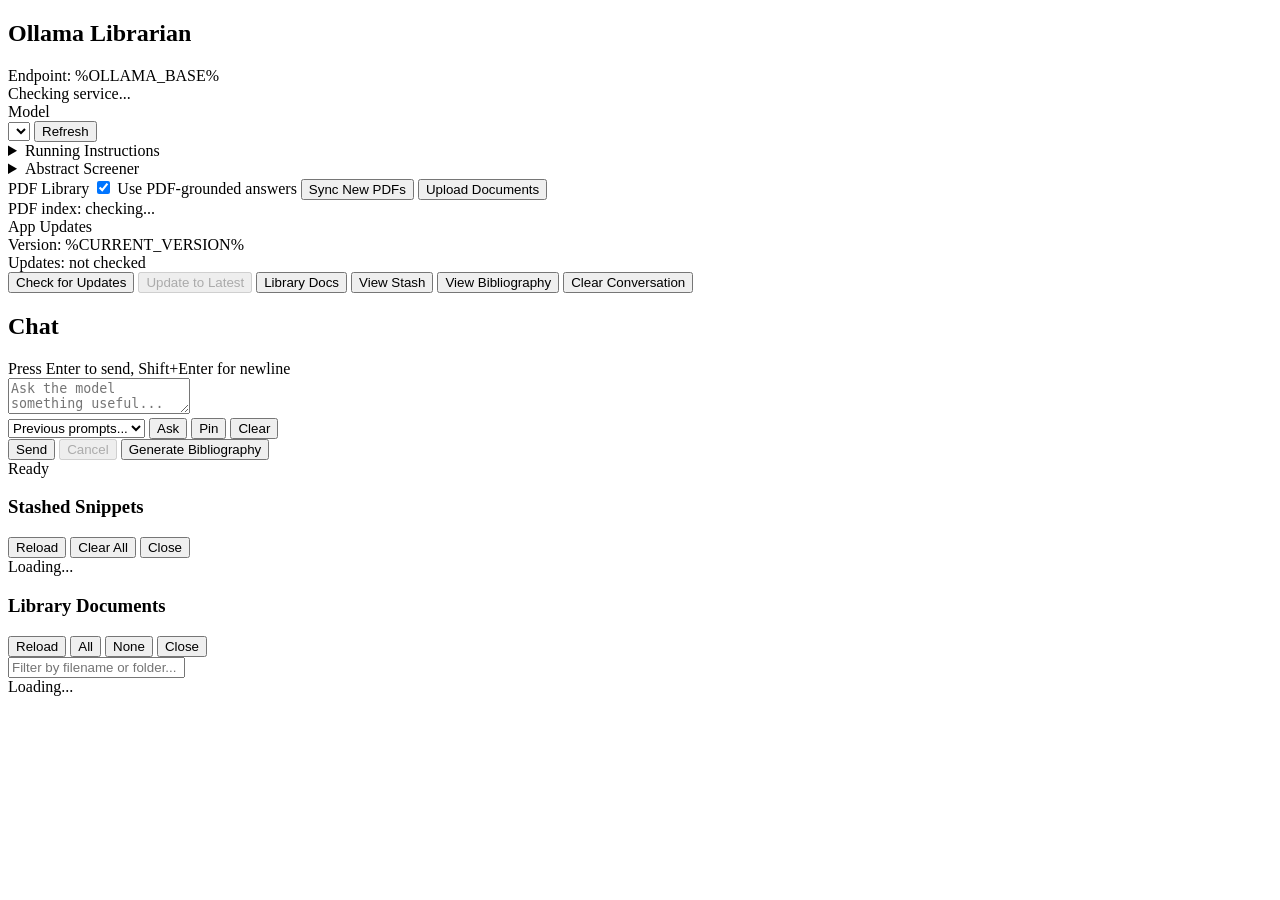
==== src/ollama_librarian/templates/index.html @ 9abc4f09 "Stabilize PDF asks, remove deep-study surface, and handoff for Mac QA - make PDF answer timeout conf" ====
<!doctype html>
<html lang="en">
  <head>
    <meta charset="utf-8" />
    <meta name="viewport" content="width=device-width, initial-scale=1" />
    <title>Ollama Librarian</title>
    <link
      rel="stylesheet"
      href="/assets/katex/katex.min.css?v=%ASSET_CACHE_BUSTER%"
    />
    <link rel="stylesheet" href="/assets/app.css?v=%ASSET_CACHE_BUSTER%" />
    <script
      defer
      src="/assets/katex/katex.min.js?v=%ASSET_CACHE_BUSTER%"
    ></script>
    <script
      defer
      src="/assets/katex/contrib/auto-render.min.js?v=%ASSET_CACHE_BUSTER%"
    ></script>
    <meta name="ollama-api-key-required" content="%API_KEY_REQUIRED%" />
    <meta name="ollama-max-upload-bytes" content="%MAX_UPLOAD_BYTES%" />
    <script defer src="/assets/app.js?v=%ASSET_CACHE_BUSTER%"></script>
  </head>
  <body>
    <main class="shell">
      <aside class="panel sidebar">
        <h1 class="title">Ollama Librarian</h1>
        <div class="meta">Endpoint: %OLLAMA_BASE%</div>
        <div id="status" class="status">
          <span id="statusDot" class="dot"></span>
          <span id="statusText">Checking service...</span>
        </div>

        <label for="model">Model</label>
        <div class="model-row">
          <select id="model"></select>
          <button id="refresh" class="btn-soft btn-mini" type="button">
            Refresh
          </button>
        </div>

        <details class="sidebar-accordion" id="instructionsAccordion">
          <summary>Running Instructions</summary>
          <div class="accordion-content">
            <textarea
              id="instructions"
              placeholder="Example: Be concise. Use bullet points. Ask clarifying questions if uncertain."
            ></textarea>
            <button id="saveInstructions" class="btn-soft" type="button">
              Save Instructions
            </button>
          </div>
        </details>

        <details class="sidebar-accordion" id="abstractAccordion">
          <summary>Abstract Screener</summary>
          <div class="accordion-content abstract-eval">
            <div class="tiny">
              Describe what would make a paper relevant, then paste its
              abstract.
            </div>
            <textarea
              id="abstractNeed"
              class="abstract-input"
              placeholder="Example: I need papers with randomized controlled design for adults with hypertension, published after 2018."
            ></textarea>
            <textarea
              id="abstractText"
              class="abstract-input"
              placeholder="Paste abstract text here..."
            ></textarea>
            <div class="abstract-actions">
              <button id="evaluateAbstract" class="btn-soft" type="button">
                Evaluate Abstract
              </button>
              <button
                id="clearAbstract"
                class="btn-soft btn-mini"
                type="button"
              >
                Clear
              </button>
            </div>
            <div id="abstractResult" class="tiny abstract-result">
              No evaluation yet.
            </div>
          </div>
        </details>

        <label>PDF Library</label>
        <label
          class="checkrow"
          for="usePdfLibrary"
          title="Use retrieval from your indexed PDF library instead of plain model-only responses."
        >
          <input
            id="usePdfLibrary"
            type="checkbox"
            checked
            title="Use retrieval from your indexed PDF library instead of plain model-only responses."
          />
          Use PDF-grounded answers
        </label>
        <button
          id="syncPdfLibrary"
          class="btn-soft"
          type="button"
          title="Indexes new or changed PDFs. OCR fallback is used for scanned/text-only images when available."
        >
          Sync New PDFs
        </button>
        <button
          id="uploadLibraryDocs"
          class="btn-soft"
          type="button"
          title="Upload supported documents into the configured library (.pdf, .txt, .md, .html, .htm, .epub)."
        >
          Upload Documents
        </button>
        <div id="pdfStatus" class="tiny">PDF index: checking...</div>
        <div id="pdfProgress" class="pdf-progress hidden">
          <div id="pdfProgressBar" class="pdf-progress-bar"></div>
        </div>

        <label>App Updates</label>
        <div id="appVersion" class="tiny">Version: %CURRENT_VERSION%</div>
        <div id="updateStatus" class="tiny">Updates: not checked</div>
        <a
          id="updateNotesLink"
          class="tiny"
          href="#"
          target="_blank"
          rel="noopener noreferrer"
          hidden
          >View release notes</a
        >
        <button id="checkUpdates" class="btn-soft" type="button">
          Check for Updates
        </button>
        <button id="applyUpdate" class="btn-soft" type="button" disabled>
          Update to Latest
        </button>

        <button id="openLibraryDocs" class="btn-soft" type="button">
          Library Docs
        </button>
        <button id="openStash" class="btn-soft" type="button">
          View Stash
        </button>
        <button id="openBibliography" class="btn-soft" type="button">
          View Bibliography
        </button>
        <button id="clear" class="btn-soft" type="button">
          Clear Conversation
        </button>
      </aside>

      <section class="panel chat">
        <header class="chat-head">
          <h2>Chat</h2>
          <div class="hint">Press Enter to send, Shift+Enter for newline</div>
        </header>

        <div id="messages" class="messages"></div>

        <div class="composer">
          <textarea
            id="prompt"
            placeholder="Ask the model something useful..."
          ></textarea>
          <div class="prompt-history-row">
            <select id="promptHistorySelect" title="Select a previous prompt">
              <option value="">Previous prompts...</option>
            </select>
            <button
              id="promptUseSelected"
              class="btn-soft"
              type="button"
              title="Ask using the selected prompt"
            >
              Ask
            </button>
            <button
              id="promptPinSelected"
              class="btn-soft"
              type="button"
              title="Pin or unpin the selected prompt"
            >
              Pin
            </button>
            <button
              id="promptClearHistory"
              class="btn-soft"
              type="button"
              title="Clear unpinned prompt history"
            >
              Clear
            </button>
          </div>
          <div class="composer-row">
            <button id="send" class="btn-primary" type="button">Send</button>
            <button id="cancel" class="btn-soft" type="button" disabled>
              Cancel
            </button>
            <button
              id="makeBibliography"
              class="btn-soft"
              type="button"
              title="Generates an APA bibliography from the latest PDF-grounded answer and opens bibliography stash."
            >
              Generate Bibliography
            </button>
            <div id="meta" class="subtle">Ready</div>
          </div>
        </div>
      </section>
    </main>

    <div id="stashModal" class="stash-modal stash-hidden">
      <div class="stash-card">
        <div class="stash-head">
          <h3 id="stashTitle">Stashed Snippets</h3>
          <div class="stash-actions">
            <button id="stashReload" class="btn-soft" type="button">
              Reload
            </button>
            <button id="stashClearAll" class="btn-soft" type="button">
              Clear All
            </button>
            <button id="stashClose" class="btn-soft" type="button">
              Close
            </button>
          </div>
        </div>
        <div id="stashMeta" class="stash-meta">Loading...</div>
        <div id="stashList" class="stash-list"></div>
      </div>
    </div>

    <div id="docsModal" class="docs-modal docs-hidden">
      <div class="docs-card">
        <div class="docs-head">
          <h3>Library Documents</h3>
          <div class="docs-actions">
            <button id="docsReload" class="btn-soft" type="button">
              Reload
            </button>
            <button id="docsSelectAll" class="btn-soft" type="button">
              All
            </button>
            <button id="docsSelectNone" class="btn-soft" type="button">
              None
            </button>
            <button id="docsClose" class="btn-soft" type="button">Close</button>
          </div>
        </div>
        <div class="docs-filter">
          <input
            id="docsSearch"
            type="text"
            placeholder="Filter by filename or folder..."
          />
        </div>
        <div id="docsMeta" class="docs-meta">Loading...</div>
        <div id="docsGroups" class="docs-groups"></div>
        <div id="docsList" class="docs-list"></div>
      </div>
    </div>
  </body>
</html>
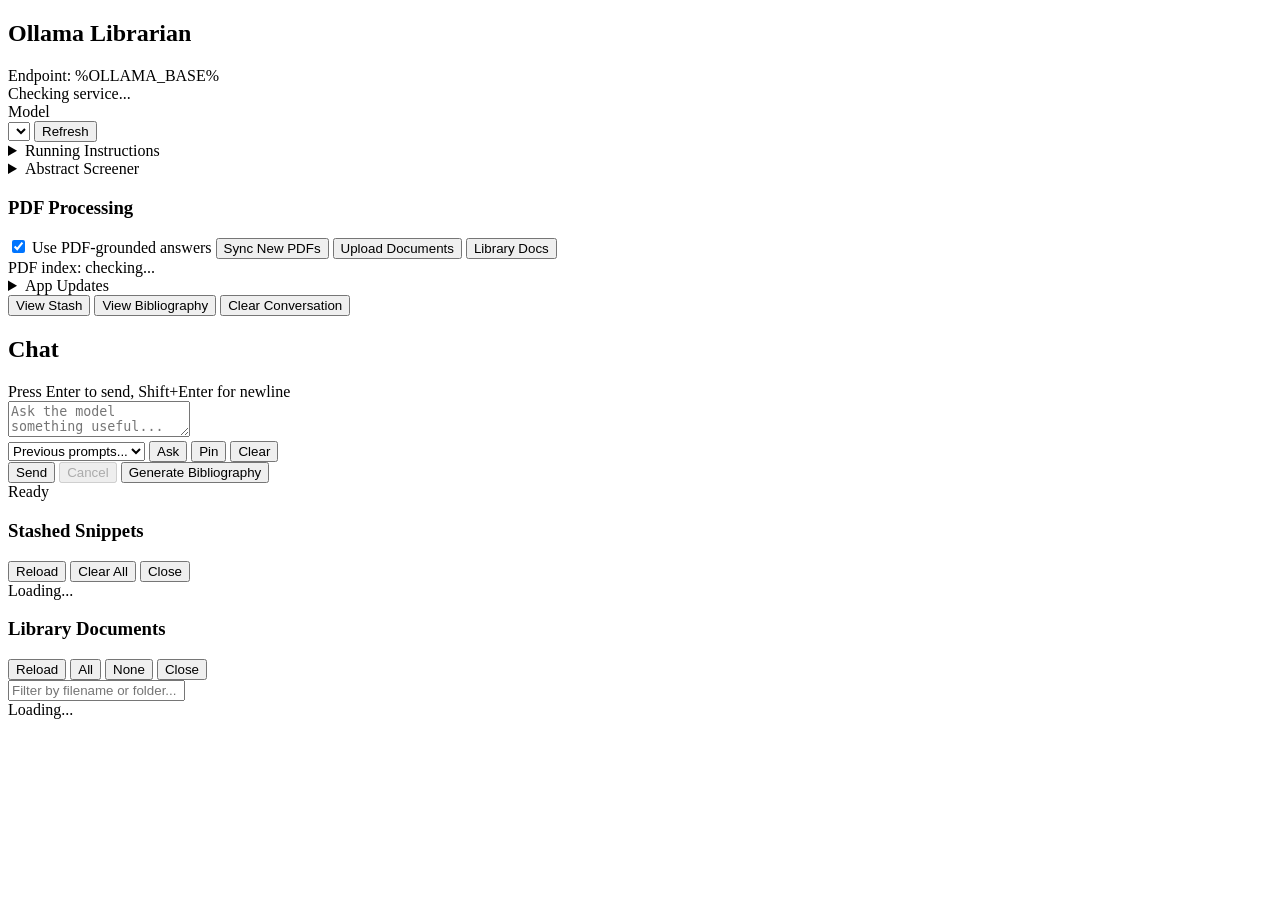
==== commit b21cb8f1: "ui: group PDF controls and make app updates collapsible" ====
--- a/src/ollama_librarian/templates/index.html
+++ b/src/ollama_librarian/templates/index.html
@@ -87,63 +87,79 @@
           </div>
         </details>
 
-        <label>PDF Library</label>
-        <label
-          class="checkrow"
-          for="usePdfLibrary"
-          title="Use retrieval from your indexed PDF library instead of plain model-only responses."
+        <section class="sidebar-section" aria-label="PDF processing section">
+          <h3 class="sidebar-section-title">PDF Processing</h3>
+          <label
+            class="checkrow"
+            for="usePdfLibrary"
+            title="Use retrieval from your indexed PDF library instead of plain model-only responses."
+          >
+            <input
+              id="usePdfLibrary"
+              type="checkbox"
+              checked
+              title="Use retrieval from your indexed PDF library instead of plain model-only responses."
+            />
+            Use PDF-grounded answers
+          </label>
+          <button
+            id="syncPdfLibrary"
+            class="btn-soft"
+            type="button"
+            title="Indexes new or changed PDFs. OCR fallback is used for scanned/text-only images when available."
+          >
+            Sync New PDFs
+          </button>
+          <button
+            id="uploadLibraryDocs"
+            class="btn-soft"
+            type="button"
+            title="Upload supported documents into the configured library (.pdf, .txt, .md, .html, .htm, .epub)."
+          >
+            Upload Documents
+          </button>
+          <button id="openLibraryDocs" class="btn-soft" type="button">
+            Library Docs
+          </button>
+          <div id="pdfStatus" class="pdf-status-panel">
+            <div id="pdfStatusSummary" class="tiny">PDF index: checking...</div>
+            <div id="pdfStatusCounts" class="tiny"></div>
+            <div id="pdfStatusTiming" class="tiny"></div>
+            <div id="pdfStatusAdaptive" class="tiny"></div>
+            <div id="pdfStatusError" class="tiny pdf-status-error" hidden></div>
+          </div>
+          <div id="pdfProgress" class="pdf-progress hidden">
+            <div id="pdfProgressBar" class="pdf-progress-bar"></div>
+          </div>
+        </section>
+
+        <details
+          class="sidebar-accordion"
+          id="updatesAccordion"
+          aria-label="Application updates section"
         >
-          <input
-            id="usePdfLibrary"
-            type="checkbox"
-            checked
-            title="Use retrieval from your indexed PDF library instead of plain model-only responses."
-          />
-          Use PDF-grounded answers
-        </label>
-        <button
-          id="syncPdfLibrary"
-          class="btn-soft"
-          type="button"
-          title="Indexes new or changed PDFs. OCR fallback is used for scanned/text-only images when available."
-        >
-          Sync New PDFs
-        </button>
-        <button
-          id="uploadLibraryDocs"
-          class="btn-soft"
-          type="button"
-          title="Upload supported documents into the configured library (.pdf, .txt, .md, .html, .htm, .epub)."
-        >
-          Upload Documents
-        </button>
-        <div id="pdfStatus" class="tiny">PDF index: checking...</div>
-        <div id="pdfProgress" class="pdf-progress hidden">
-          <div id="pdfProgressBar" class="pdf-progress-bar"></div>
-        </div>
-
-        <label>App Updates</label>
-        <div id="appVersion" class="tiny">Version: %CURRENT_VERSION%</div>
-        <div id="updateStatus" class="tiny">Updates: not checked</div>
-        <a
-          id="updateNotesLink"
-          class="tiny"
-          href="#"
-          target="_blank"
-          rel="noopener noreferrer"
-          hidden
-          >View release notes</a
-        >
-        <button id="checkUpdates" class="btn-soft" type="button">
-          Check for Updates
-        </button>
-        <button id="applyUpdate" class="btn-soft" type="button" disabled>
-          Update to Latest
-        </button>
-
-        <button id="openLibraryDocs" class="btn-soft" type="button">
-          Library Docs
-        </button>
+          <summary>App Updates</summary>
+          <div class="accordion-content">
+            <div id="appVersion" class="tiny">Version: %CURRENT_VERSION%</div>
+            <div id="updateStatus" class="tiny">Updates: not checked</div>
+            <a
+              id="updateNotesLink"
+              class="tiny"
+              href="#"
+              target="_blank"
+              rel="noopener noreferrer"
+              hidden
+              >View release notes</a
+            >
+            <button id="checkUpdates" class="btn-soft" type="button">
+              Check for Updates
+            </button>
+            <button id="applyUpdate" class="btn-soft" type="button" disabled>
+              Update to Latest
+            </button>
+          </div>
+        </details>
+
         <button id="openStash" class="btn-soft" type="button">
           View Stash
         </button>
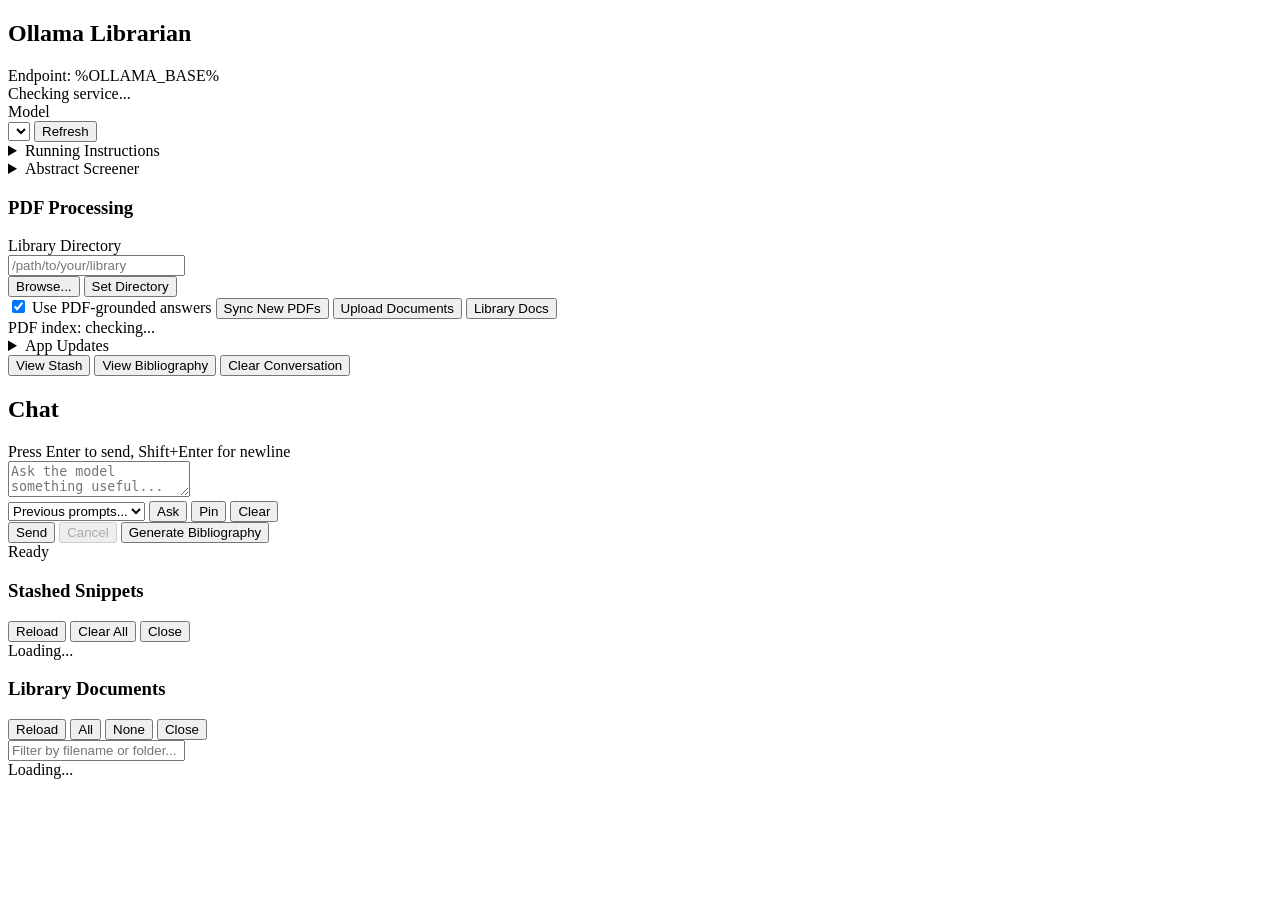
==== commit 9679efa8: "ui/pdf: add directory picker + persist source; improve ETA reliability" ====
--- a/src/ollama_librarian/templates/index.html
+++ b/src/ollama_librarian/templates/index.html
@@ -89,6 +89,23 @@
 
         <section class="sidebar-section" aria-label="PDF processing section">
           <h3 class="sidebar-section-title">PDF Processing</h3>
+          <div class="tiny">Library Directory</div>
+          <input
+            id="pdfSourcePath"
+            class="path-input"
+            type="text"
+            spellcheck="false"
+            placeholder="/path/to/your/library"
+            title="Directory containing your PDF and document library"
+          />
+          <div class="path-actions">
+            <button id="browsePdfSource" class="btn-soft" type="button">
+              Browse...
+            </button>
+            <button id="savePdfSource" class="btn-soft" type="button">
+              Set Directory
+            </button>
+          </div>
           <label
             class="checkrow"
             for="usePdfLibrary"
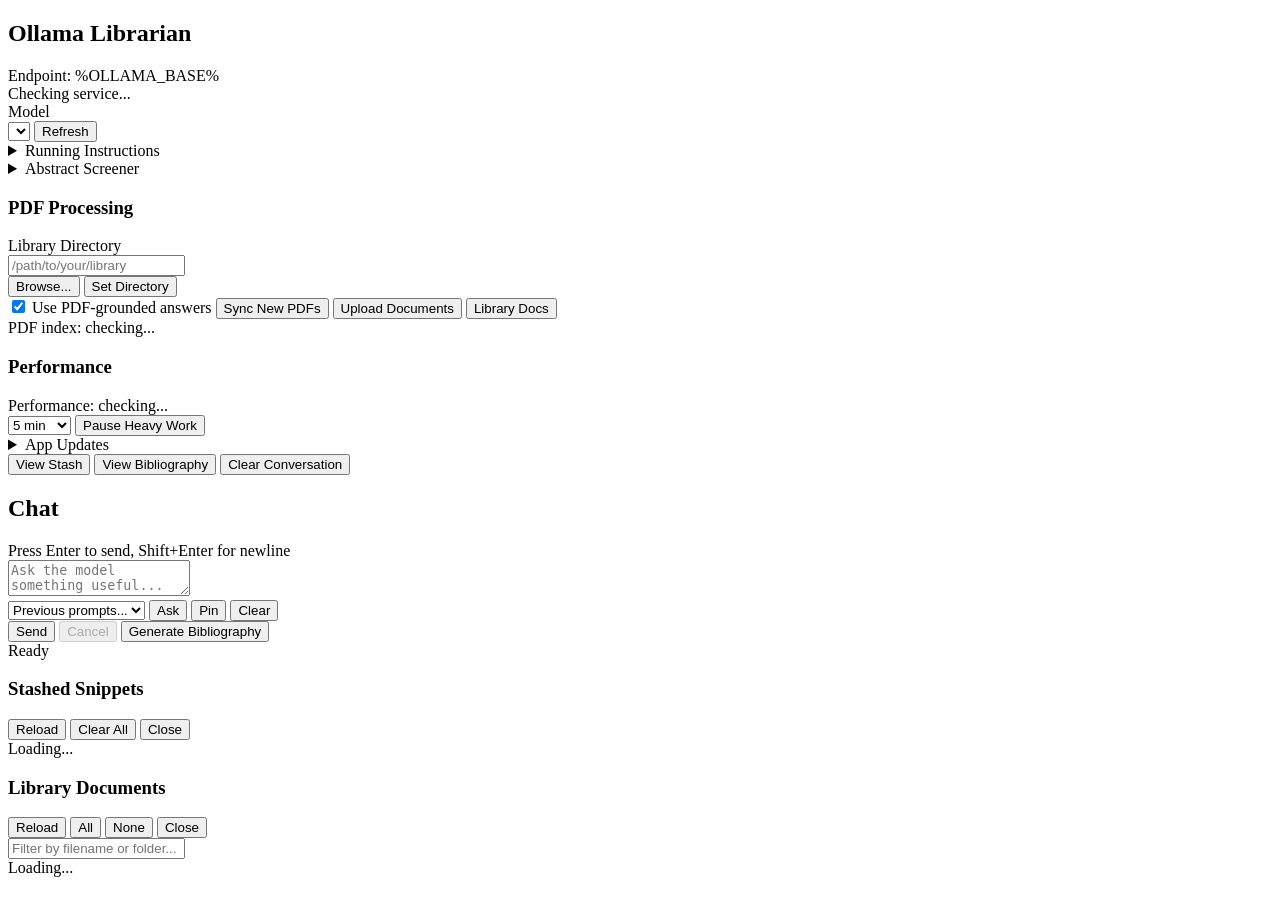
==== commit 3e65d834: "Add A/B benchmark results and viability probe logs - Created summary JSON and Markdown files for A/B" ====
--- a/src/ollama_librarian/templates/index.html
+++ b/src/ollama_librarian/templates/index.html
@@ -150,6 +150,31 @@
           </div>
         </section>
 
+        <section
+          class="sidebar-section perf-panel"
+          aria-label="Performance dashboard"
+        >
+          <h3 class="sidebar-section-title">Performance</h3>
+          <div id="perfSummary" class="tiny perf-row">
+            Performance: checking...
+          </div>
+          <div id="perfSystem" class="tiny perf-row"></div>
+          <div id="perfRequest" class="tiny perf-row"></div>
+          <div id="perfHotRoute" class="tiny perf-row"></div>
+          <div id="perfCooldown" class="tiny perf-row"></div>
+          <div class="cooldown-actions">
+            <select id="cooldownMinutes" title="Cooldown duration in minutes">
+              <option value="2">2 min</option>
+              <option value="5" selected>5 min</option>
+              <option value="10">10 min</option>
+              <option value="15">15 min</option>
+            </select>
+            <button id="cooldownToggle" class="btn-soft" type="button">
+              Pause Heavy Work
+            </button>
+          </div>
+        </section>
+
         <details
           class="sidebar-accordion"
           id="updatesAccordion"
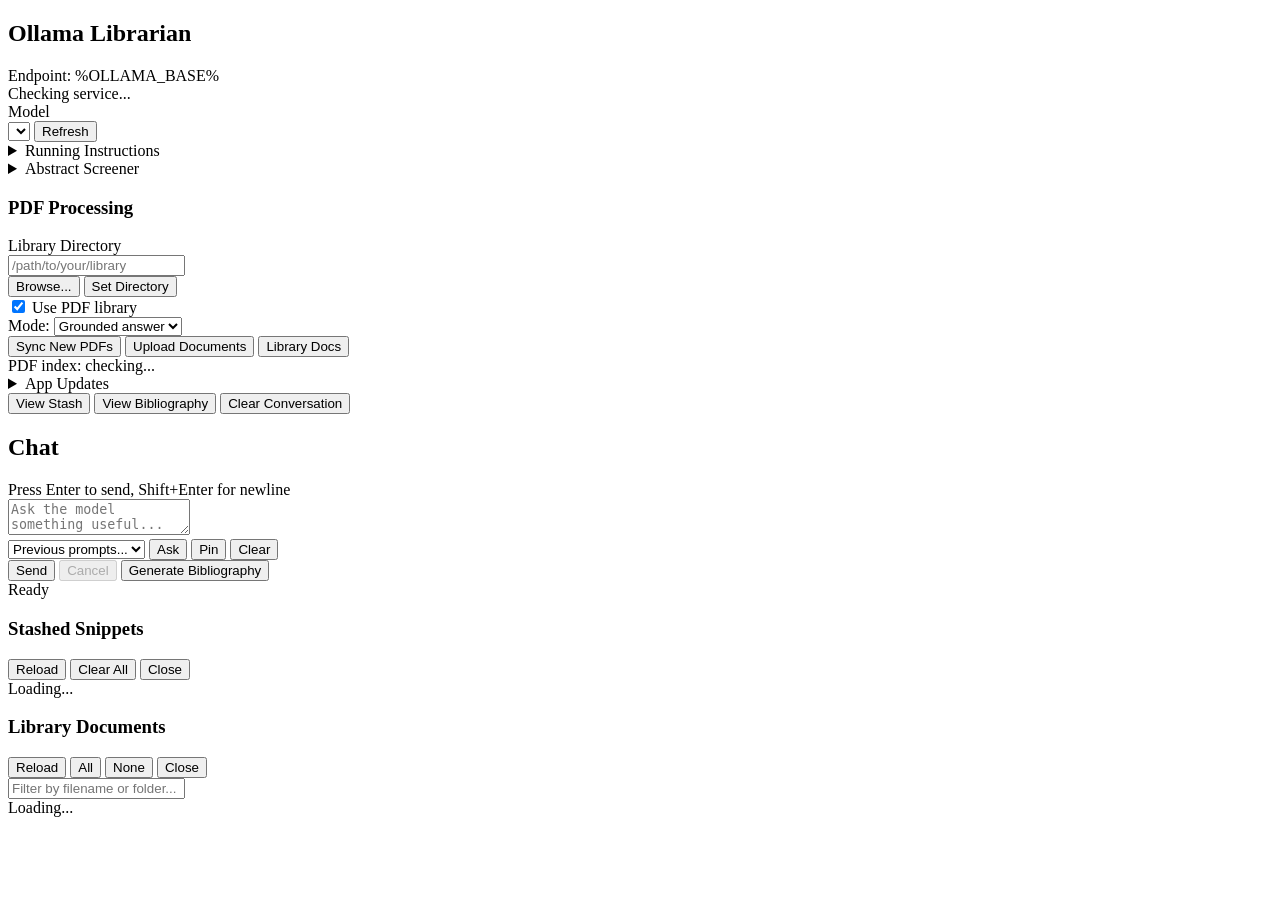
==== commit 6af27ebf: "fix(test): sync src template with scripts template to pass template-parity test The Mode selector an" ====
--- a/src/ollama_librarian/templates/index.html
+++ b/src/ollama_librarian/templates/index.html
@@ -27,8 +27,15 @@
         <h1 class="title">Ollama Librarian</h1>
         <div class="meta">Endpoint: %OLLAMA_BASE%</div>
         <div id="status" class="status">
-          <span id="statusDot" class="dot"></span>
-          <span id="statusText">Checking service...</span>
+          <div class="status-bubble">
+            <span id="statusDot" class="dot" aria-hidden="true"></span>
+            <span id="statusMain" class="status-main">Checking service...</span>
+          </div>
+          <span
+            id="statusMeta"
+            class="status-meta-outside"
+            aria-hidden="true"
+          ></span>
         </div>
 
         <label for="model">Model</label>
@@ -117,8 +124,18 @@
               checked
               title="Use retrieval from your indexed PDF library instead of plain model-only responses."
             />
-            Use PDF-grounded answers
+            Use PDF library
           </label>
+          <div id="pdfModeRow" class="checkrow pdf-mode-row">
+            <label for="pdfSearchMode" class="tiny">Mode:</label>
+            <select
+              id="pdfSearchMode"
+              title="Grounded answer: full LLM response grounded in your library. Source map: quick relevancy summary per document, no long response."
+            >
+              <option value="grounded">Grounded answer</option>
+              <option value="sourcemap">Source map</option>
+            </select>
+          </div>
           <button
             id="syncPdfLibrary"
             class="btn-soft"
@@ -150,31 +167,6 @@
           </div>
         </section>
 
-        <section
-          class="sidebar-section perf-panel"
-          aria-label="Performance dashboard"
-        >
-          <h3 class="sidebar-section-title">Performance</h3>
-          <div id="perfSummary" class="tiny perf-row">
-            Performance: checking...
-          </div>
-          <div id="perfSystem" class="tiny perf-row"></div>
-          <div id="perfRequest" class="tiny perf-row"></div>
-          <div id="perfHotRoute" class="tiny perf-row"></div>
-          <div id="perfCooldown" class="tiny perf-row"></div>
-          <div class="cooldown-actions">
-            <select id="cooldownMinutes" title="Cooldown duration in minutes">
-              <option value="2">2 min</option>
-              <option value="5" selected>5 min</option>
-              <option value="10">10 min</option>
-              <option value="15">15 min</option>
-            </select>
-            <button id="cooldownToggle" class="btn-soft" type="button">
-              Pause Heavy Work
-            </button>
-          </div>
-        </section>
-
         <details
           class="sidebar-accordion"
           id="updatesAccordion"
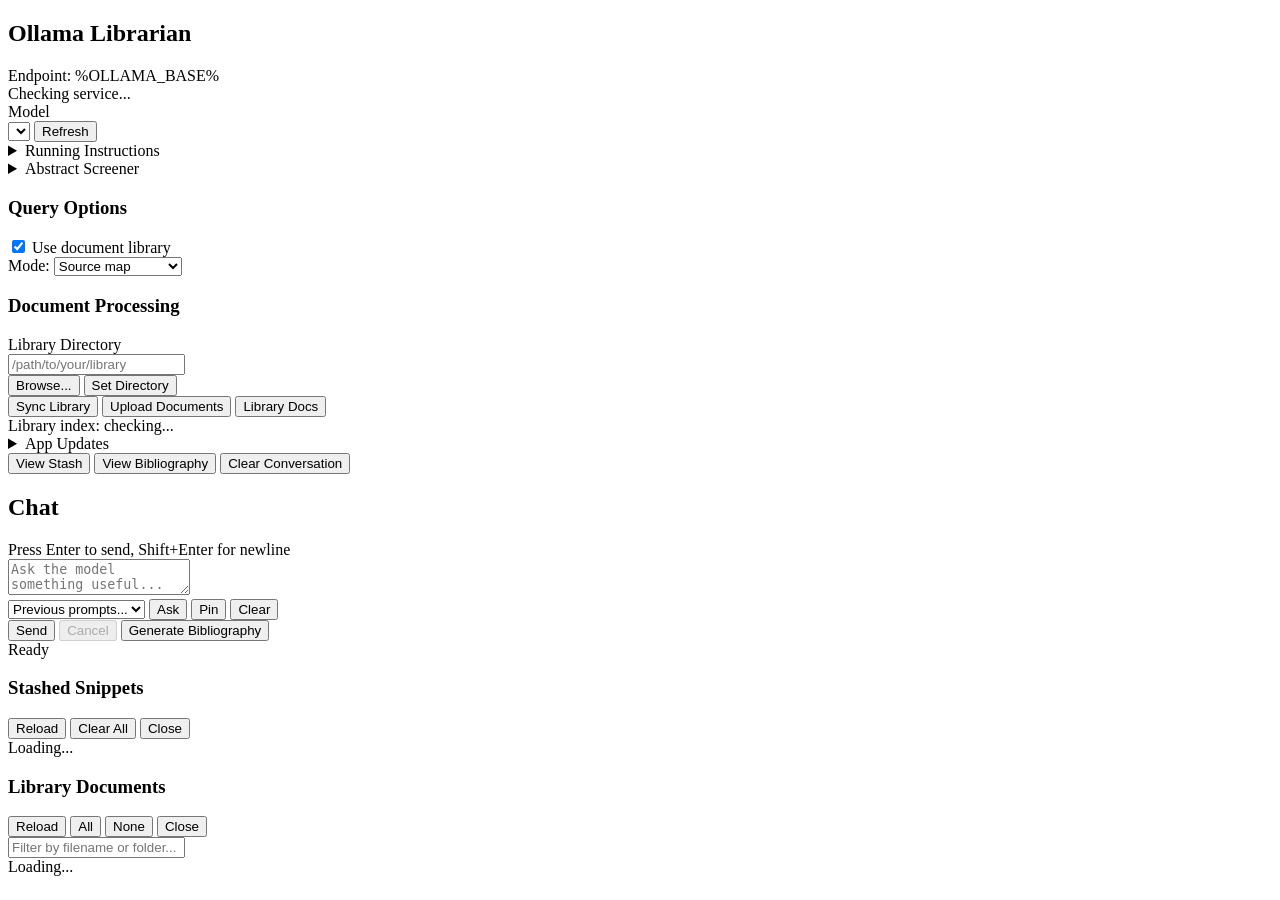
==== commit 0ecfc1cf: "Refactor PDF processing terminology to library processing across setup guides, UI, and documentation" ====
--- a/src/ollama_librarian/templates/index.html
+++ b/src/ollama_librarian/templates/index.html
@@ -27,7 +27,7 @@
         <h1 class="title">Ollama Librarian</h1>
         <div class="meta">Endpoint: %OLLAMA_BASE%</div>
         <div id="status" class="status">
-          <div class="status-bubble">
+          <div id="statusBubble" class="status-bubble">
             <span id="statusDot" class="dot" aria-hidden="true"></span>
             <span id="statusMain" class="status-main">Checking service...</span>
           </div>
@@ -94,8 +94,38 @@
           </div>
         </details>
 
-        <section class="sidebar-section" aria-label="PDF processing section">
-          <h3 class="sidebar-section-title">PDF Processing</h3>
+        <section class="sidebar-section" aria-label="Query options">
+          <h3 class="sidebar-section-title">Query Options</h3>
+          <label
+            class="checkrow"
+            for="usePdfLibrary"
+            title="Use retrieval from your indexed document library instead of plain model-only responses."
+          >
+            <input
+              id="usePdfLibrary"
+              type="checkbox"
+              checked
+              title="Use retrieval from your indexed document library instead of plain model-only responses."
+            />
+            Use document library
+          </label>
+          <div id="pdfModeRow" class="checkrow pdf-mode-row">
+            <label for="pdfSearchMode" class="tiny">Mode:</label>
+            <select
+              id="pdfSearchMode"
+              title="Grounded answer: full LLM response grounded in your library. Source map: quick relevancy summary per document, no long response."
+            >
+              <option value="grounded">Grounded answer</option>
+              <option value="sourcemap" selected>Source map</option>
+            </select>
+          </div>
+        </section>
+
+        <section
+          class="sidebar-section"
+          aria-label="Document processing section"
+        >
+          <h3 class="sidebar-section-title">Document Processing</h3>
           <div class="tiny">Library Directory</div>
           <input
             id="pdfSourcePath"
@@ -103,7 +133,7 @@
             type="text"
             spellcheck="false"
             placeholder="/path/to/your/library"
-            title="Directory containing your PDF and document library"
+            title="Directory containing your document library"
           />
           <div class="path-actions">
             <button id="browsePdfSource" class="btn-soft" type="button">
@@ -113,36 +143,13 @@
               Set Directory
             </button>
           </div>
-          <label
-            class="checkrow"
-            for="usePdfLibrary"
-            title="Use retrieval from your indexed PDF library instead of plain model-only responses."
-          >
-            <input
-              id="usePdfLibrary"
-              type="checkbox"
-              checked
-              title="Use retrieval from your indexed PDF library instead of plain model-only responses."
-            />
-            Use PDF library
-          </label>
-          <div id="pdfModeRow" class="checkrow pdf-mode-row">
-            <label for="pdfSearchMode" class="tiny">Mode:</label>
-            <select
-              id="pdfSearchMode"
-              title="Grounded answer: full LLM response grounded in your library. Source map: quick relevancy summary per document, no long response."
-            >
-              <option value="grounded">Grounded answer</option>
-              <option value="sourcemap">Source map</option>
-            </select>
-          </div>
           <button
             id="syncPdfLibrary"
             class="btn-soft"
             type="button"
-            title="Indexes new or changed PDFs. OCR fallback is used for scanned/text-only images when available."
+            title="Indexes new or changed documents in the configured library. OCR fallback is used for scanned/text-only images when available."
           >
-            Sync New PDFs
+            Sync Library
           </button>
           <button
             id="uploadLibraryDocs"
@@ -156,7 +163,9 @@
             Library Docs
           </button>
           <div id="pdfStatus" class="pdf-status-panel">
-            <div id="pdfStatusSummary" class="tiny">PDF index: checking...</div>
+            <div id="pdfStatusSummary" class="tiny">
+              Library index: checking...
+            </div>
             <div id="pdfStatusCounts" class="tiny"></div>
             <div id="pdfStatusTiming" class="tiny"></div>
             <div id="pdfStatusAdaptive" class="tiny"></div>
@@ -256,7 +265,7 @@
               id="makeBibliography"
               class="btn-soft"
               type="button"
-              title="Generates an APA bibliography from the latest PDF-grounded answer and opens bibliography stash."
+              title="Generates an APA bibliography from the latest library-grounded answer and opens bibliography stash."
             >
               Generate Bibliography
             </button>
